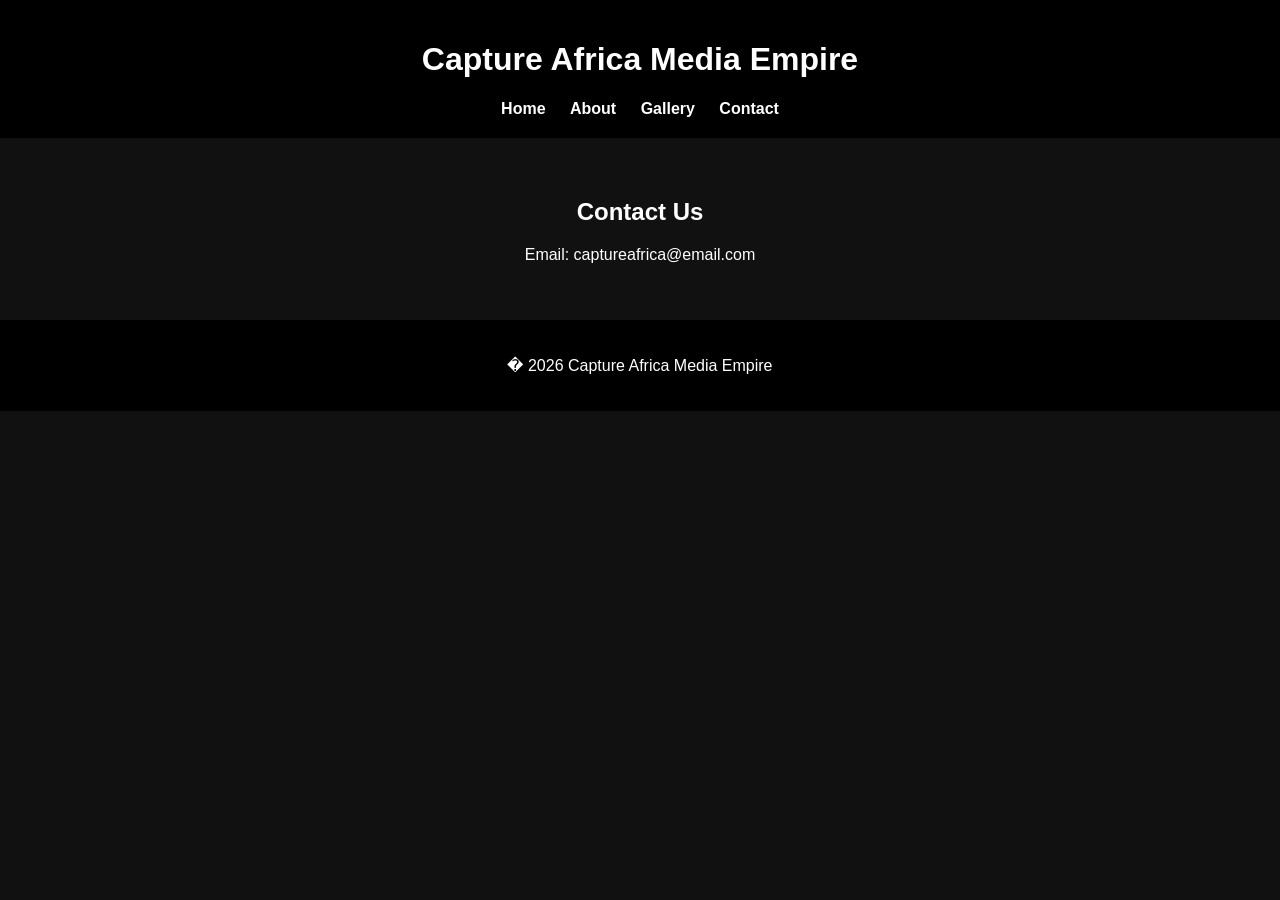
==== contact.html @ 1c104e9c "Add files via upload" ====
<!DOCTYPE html>
<html>
<head>
<title>Contact</title>
<link rel="stylesheet" href="style.css">
</head>

<body>

<header>
<h1>Capture Africa Media Empire</h1>
<nav>
<a href="index.html">Home</a>
<a href="about.html">About</a>
<a href="gallery.html">Gallery</a>
<a href="contact.html">Contact</a>
</nav>
</header>

<section class="content">
<h2>Contact Us</h2>
<p>Email: captureafrica@email.com</p>
</section>

<footer>
<p>� 2026 Capture Africa Media Empire</p>
</footer>

</body>
</html>
---- style.css ----
body{
font-family: Arial;
margin:0;
background:#111;
color:white;
}

header{
background:#000;
padding:20px;
text-align:center;
}

nav a{
color:white;
margin:10px;
text-decoration:none;
font-weight:bold;
}

.hero{
background:#222;
padding:80px;
text-align:center;
}

.content{
padding:40px;
text-align:center;
}

footer{
background:black;
padding:20px;
text-align:center;
}
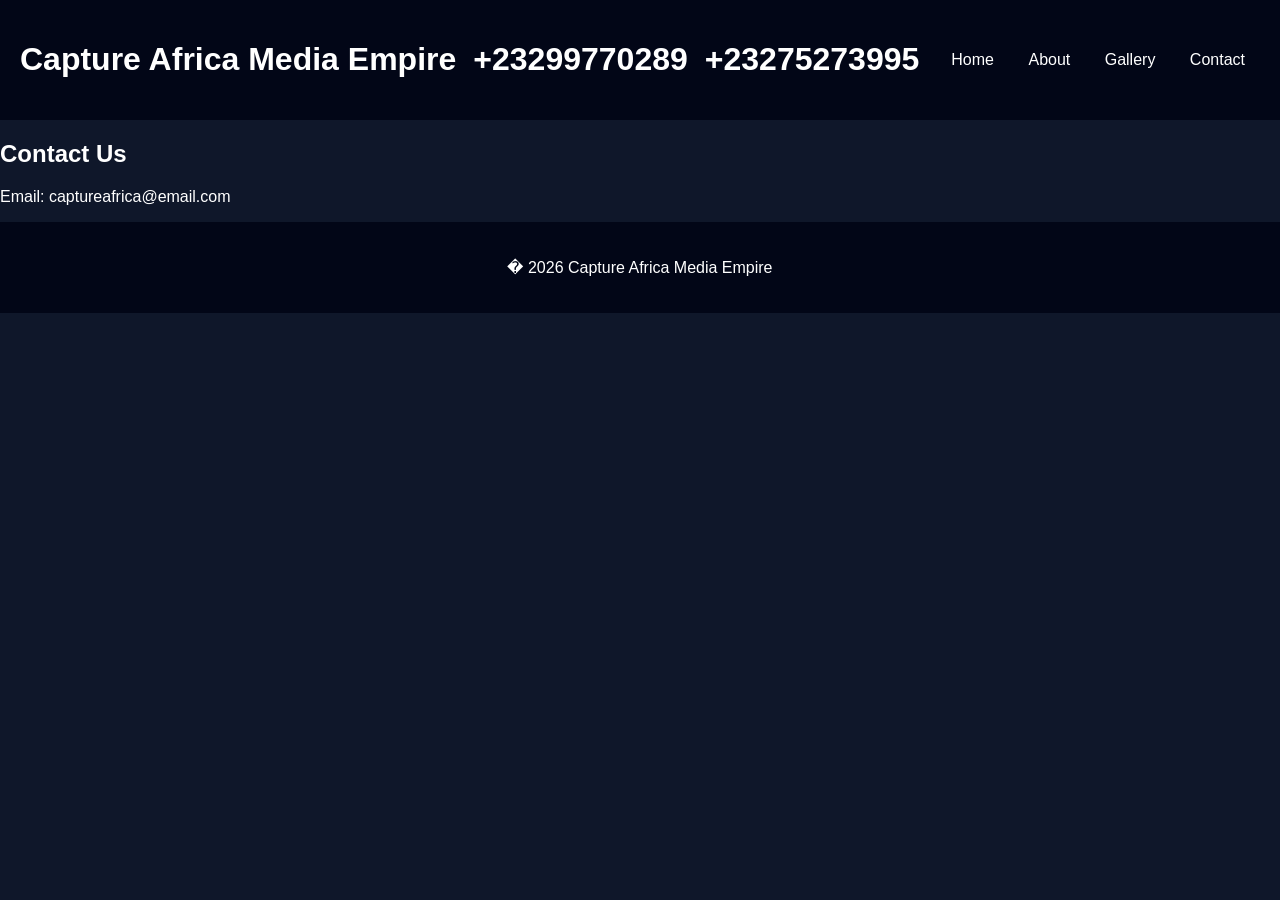
==== commit d29f402f: "Add files via upload" ====
--- a/contact.html
+++ b/contact.html
@@ -9,6 +9,8 @@
 
 <header>
 <h1>Capture Africa Media Empire</h1>
+<h1>+23299770289</h1>
+<h1>+23275273995</h1>
 <nav>
 <a href="index.html">Home</a>
 <a href="about.html">About</a>
--- a/style.css
+++ b/style.css
@@ -1,36 +1,86 @@
 body{
-font-family: Arial;
 margin:0;
-background:#111;
+font-family:Arial, sans-serif;
+background:#0f172a;
 color:white;
 }
 
 header{
-background:#000;
+display:flex;
+justify-content:space-between;
+align-items:center;
 padding:20px;
+background:#020617;
+}
+
+nav a{
+margin:15px;
+color:white;
+text-decoration:none;
+}
+
+.hero{
+height:80vh;
+display:flex;
+flex-direction:column;
+justify-content:center;
+align-items:center;
+text-align:center;
+background:linear-gradient(45deg,#1e293b,#0f172a);
+animation:fadeIn 2s ease;
+}
+
+.hero h1{
+font-size:50px;
+}
+
+.hero p{
+font-size:20px;
+opacity:0.8;
+}
+
+@keyframes fadeIn{
+from{opacity:0;}
+to{opacity:1;}
+}
+
+.section{
+padding:60px;
 text-align:center;
 }
 
-nav a{
-color:white;
-margin:10px;
-text-decoration:none;
-font-weight:bold;
+.gallery{
+display:grid;
+grid-template-columns:repeat(auto-fit,minmax(250px,1fr));
+gap:20px;
+padding:40px;
 }
 
-.hero{
-background:#222;
-padding:80px;
-text-align:center;
+.gallery img{
+width:100%;
+border-radius:10px;
+transition:0.4s;
 }
 
-.content{
+.gallery img:hover{
+transform:scale(1.05);
+}
+
+.blog{
+display:grid;
+grid-template-columns:repeat(auto-fit,minmax(300px,1fr));
+gap:30px;
 padding:40px;
-text-align:center;
+}
+
+.post{
+background:#1e293b;
+padding:20px;
+border-radius:10px;
 }
 
 footer{
-background:black;
+background:#020617;
+text-align:center;
 padding:20px;
-text-align:center;
 }
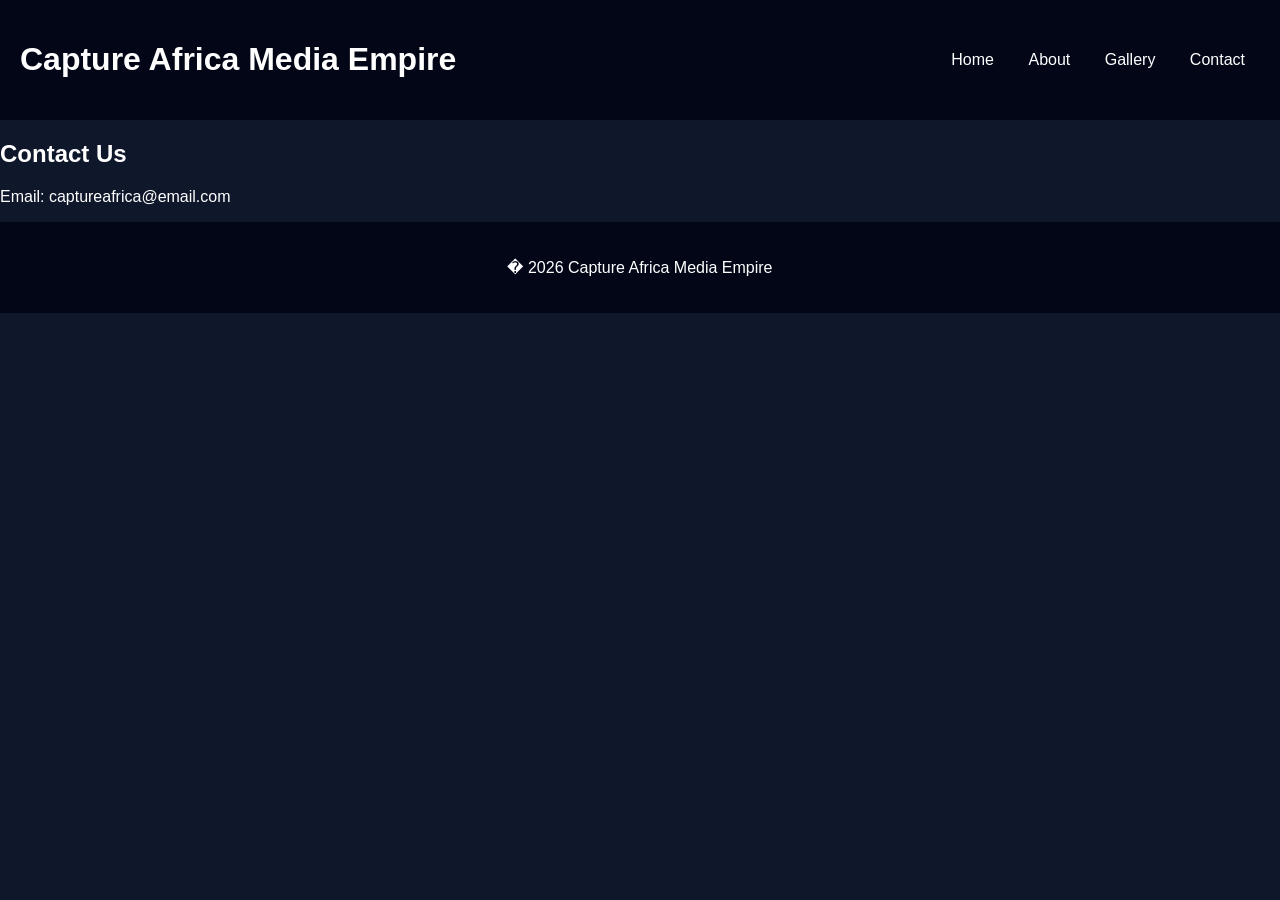
==== commit d61f0c7e: "Add files via upload" ====
--- a/contact.html
+++ b/contact.html
@@ -9,8 +9,6 @@
 
 <header>
 <h1>Capture Africa Media Empire</h1>
-<h1>+23299770289</h1>
-<h1>+23275273995</h1>
 <nav>
 <a href="index.html">Home</a>
 <a href="about.html">About</a>
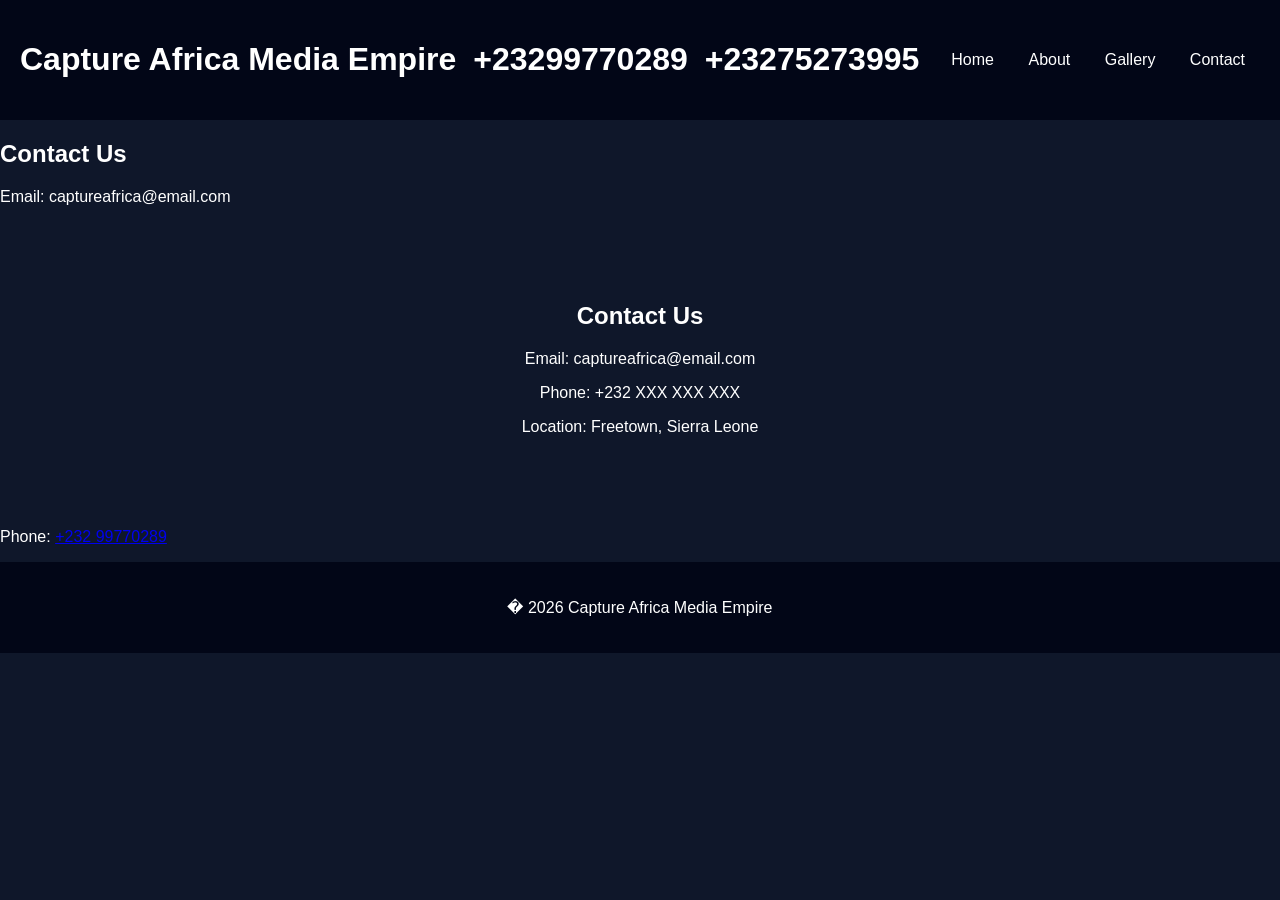
==== commit ed6c7ebd: "Add files via upload" ====
--- a/contact.html
+++ b/contact.html
@@ -9,6 +9,8 @@
 
 <header>
 <h1>Capture Africa Media Empire</h1>
+<h1>+23299770289</h1>
+<h1>+23275273995</h1>
 <nav>
 <a href="index.html">Home</a>
 <a href="about.html">About</a>
@@ -21,7 +23,18 @@
 <h2>Contact Us</h2>
 <p>Email: captureafrica@email.com</p>
 </section>
+<section class="section">
 
+<h2>Contact Us</h2>
+
+<p>Email: captureafrica@email.com</p>
+
+<p>Phone: +232 XXX XXX XXX</p>
+
+<p>Location: Freetown, Sierra Leone</p>
+
+</section>
+<p>Phone: <a href="tel:+23299770289">+232 99770289</a></p>
 <footer>
 <p>� 2026 Capture Africa Media Empire</p>
 </footer>
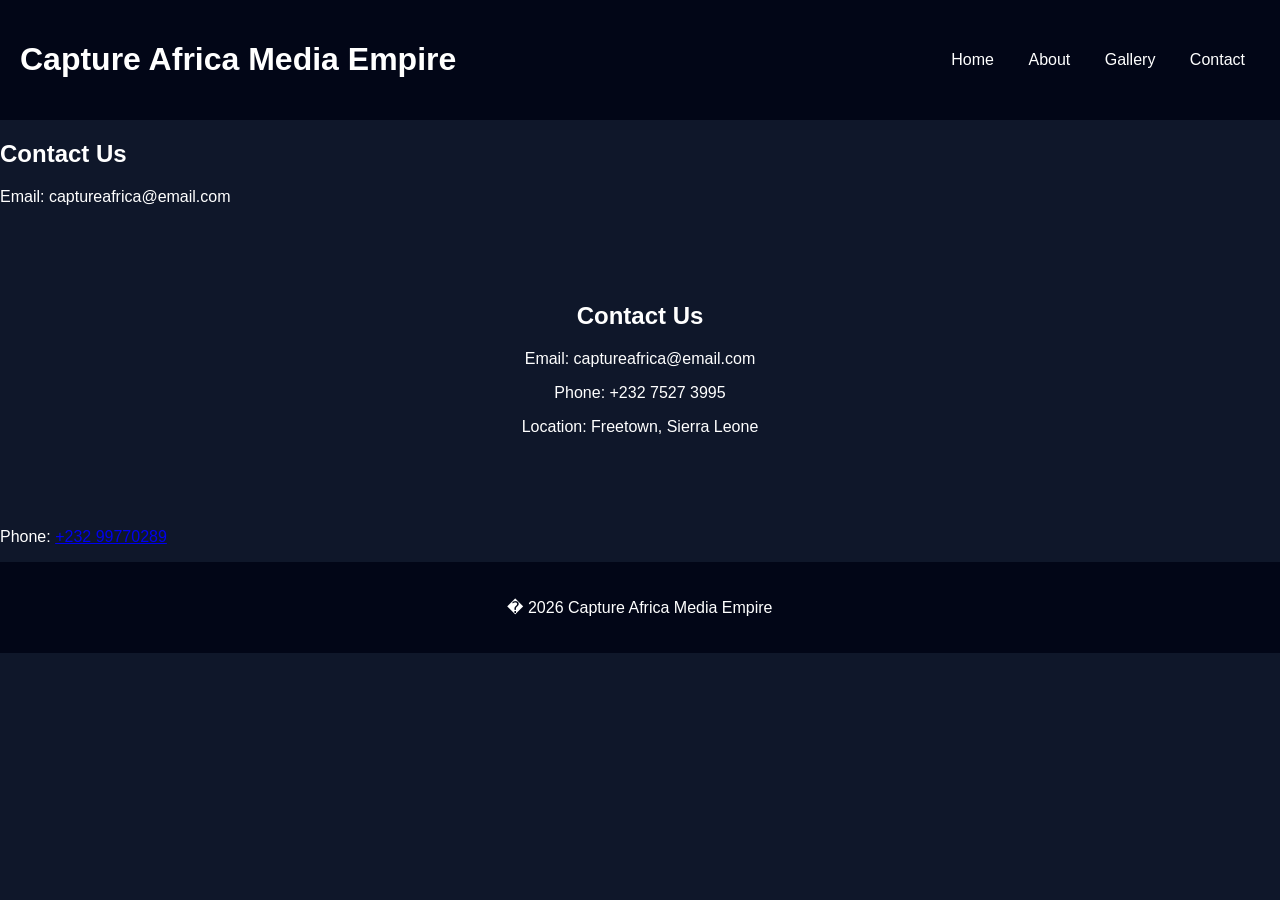
==== commit c2b2120b: "Add files via upload" ====
--- a/contact.html
+++ b/contact.html
@@ -9,8 +9,7 @@
 
 <header>
 <h1>Capture Africa Media Empire</h1>
-<h1>+23299770289</h1>
-<h1>+23275273995</h1>
+
 <nav>
 <a href="index.html">Home</a>
 <a href="about.html">About</a>
@@ -29,7 +28,7 @@
 
 <p>Email: captureafrica@email.com</p>
 
-<p>Phone: +232 XXX XXX XXX</p>
+<p>Phone: +232 7527 3995</p>
 
 <p>Location: Freetown, Sierra Leone</p>
 
